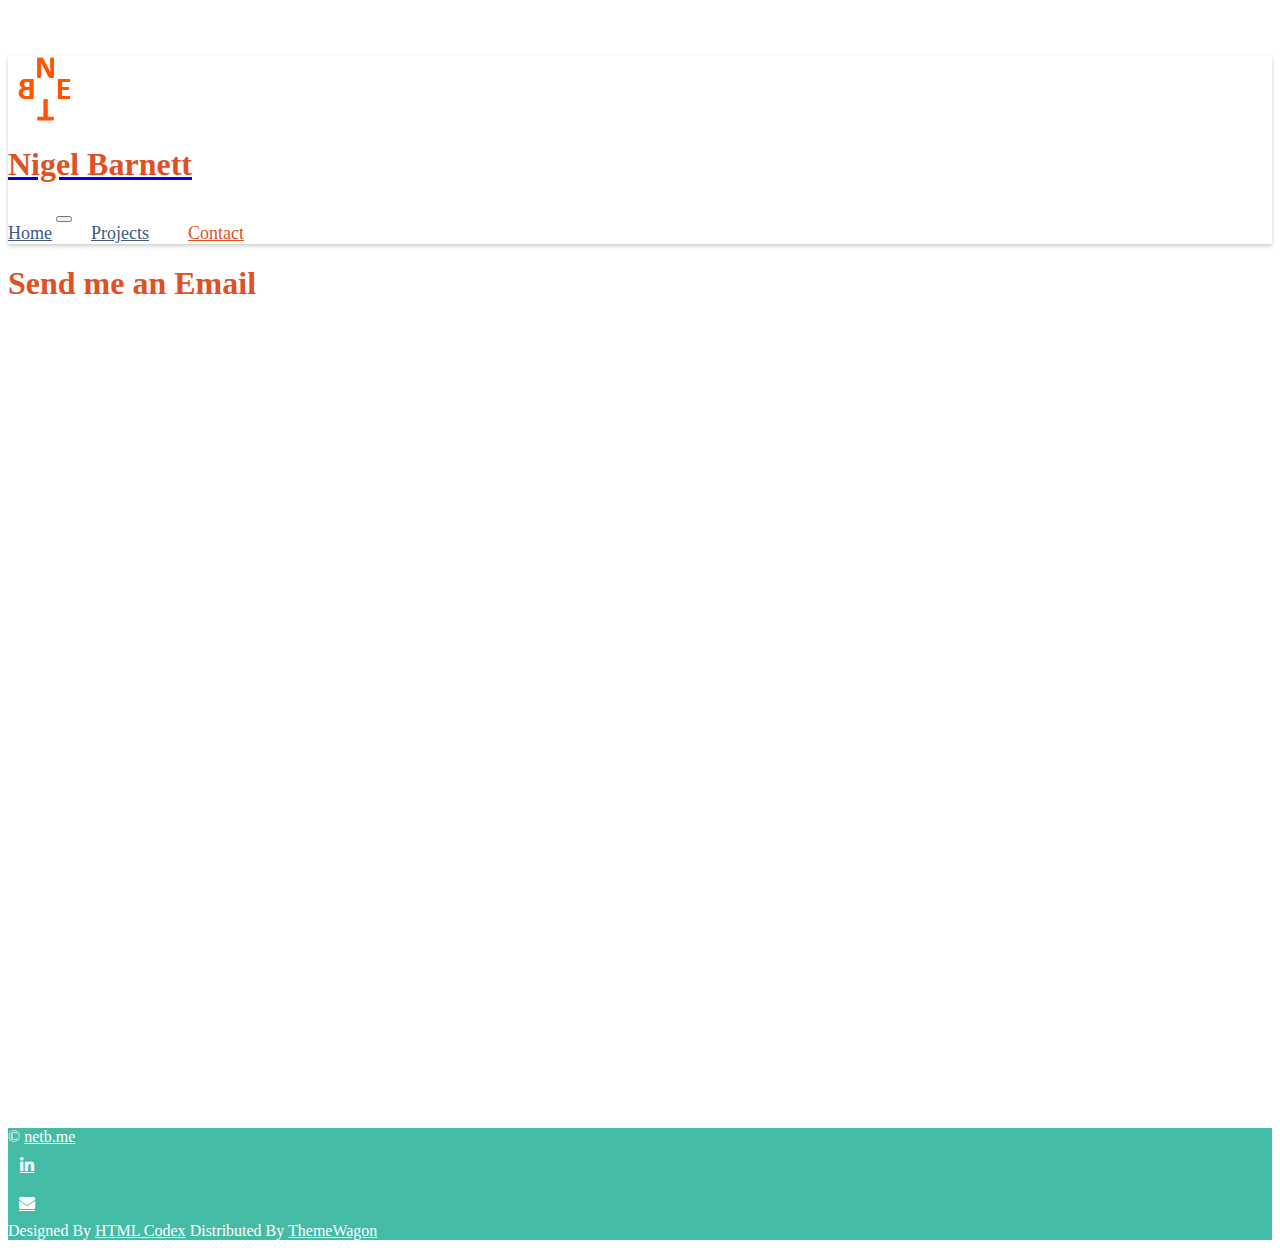
==== contact.html @ d6958bcb "Header and Image Optimization" ====
<!DOCTYPE html>
<html lang="en">
    <head>
        <meta charset="utf-8">
        <title>Nigel Barnett</title>
        <meta content="width=device-width, initial-scale=1.0" name="viewport">
        <meta content="" name="keywords">
        <meta content="" name="description">
        <meta name="author" content="Nigel Barnett">
    
        <!-- Favicon -->
        <link href="img/Logo.png" rel="icon">
    
        <!-- Google Web Fonts -->
        <link rel="preconnect" href="https://fonts.googleapis.com">
        <link rel="preconnect" href="https://fonts.gstatic.com" crossorigin>
        
        <link href="https://fonts.googleapis.com/css2?family=Jost:wght@500;600;700&family=Open+Sans:wght@400;500&display=swap" rel="stylesheet">  
    
        <!-- Icon Font Stylesheet -->
        <link href="https://cdnjs.cloudflare.com/ajax/libs/font-awesome/5.10.0/css/all.min.css" rel="stylesheet">
        <link href="https://cdn.jsdelivr.net/npm/bootstrap-icons@1.4.1/font/bootstrap-icons.css" rel="stylesheet">
    
        <!-- Libraries Stylesheet -->
        <link href="lib/animate/animate.min.css" rel="stylesheet">
        <link href="lib/owlcarousel/assets/owl.carousel.min.css" rel="stylesheet">
        <link href="lib/lightbox/css/lightbox.min.css" rel="stylesheet">
    
        <!-- Customized Bootstrap Stylesheet -->
        <link href="css/bootstrap.min.css" rel="stylesheet">
    
        <!-- Template Stylesheet -->
        <link href="css/style.css" rel="stylesheet">
        <link href="css/index.css" rel="stylesheet">
    </head>
<body>

    <!-- Spinner Start -->
    <div id="spinner" class="show bg-white position-fixed translate-middle w-100 vh-100 top-50 start-50 d-flex align-items-center justify-content-center">
        <div class="spinner-border text-primary" role="status" style="width: 3rem; height: 3rem;"></div>
    </div>
    <!-- Spinner End -->

    <!-- Navbar Start -->
    <nav class="navbar navbar-expand-lg bg-white navbar-light sticky-top p-0 box-shadow: 0 2px 4px 0 rgba(0,0,0,.2);">
        <img src="img/Logo.png" alt="Logo" width="65px" height="65px" class="px-l1">
        <a href="index.html" class="navbar-brand d-flex align-items-center px-4 px-lg-5">
            <h1 class="m-0">Nigel Barnett</h1>
        </a>
        <button type="button" class="navbar-toggler me-4" data-bs-toggle="collapse" data-bs-target="#navbarCollapse">
            <span class="navbar-toggler-icon"></span>
        </button>
        <div class="collapse navbar-collapse" id="navbarCollapse">
            <div class="navbar-nav ms-auto p-4 p-lg-0">
                <a href="index.html" class="nav-item nav-link">Home</a>
                <!-- <a href="about.html" class="nav-item nav-link">About</a> -->
                <a href="projects.html" class="nav-item nav-link">Projects</a>
                <a href="contact.html" class="nav-item nav-link active">Contact</a>
            </div>
        </div>
    </nav>
    <!-- Navbar End -->

    <!-- Contact Start -->
    <!-- <div class="container-xxl py-5 bg-image" style="background-image: url(./img/Contact.jpg); height: 100vh;"> -->
    <div class="container-xxl py-5" >
        <div class="container">
            <div class="row g-5">
                <div class="col-lg-12 wow fadeIn text-center" data-wow-delay="0.1s">
                    <h1 class="display-5 mb-5">Send me an Email</h1>
                    <iframe src="https://docs.google.com/forms/d/e/1FAIpQLSe5VM9y2EY-YePOUkQRIVsTHjEUn8Pff2XTwBHeZxUgZu5BFQ/viewform?embedded=true" width="100%" height="800px" frameborder="0" marginheight="0" marginwidth="0">Loading…</iframe>
                </div>
            </div>
        </div>
    </div>
    <!-- Contact End -->

    <!-- Copyright Start -->
    <div class="container-fluid copyright py-4">
        <div class="container">
            <div class="row">
                <div class="col-md-4 text-center text-md-start mb-2 mb-md-0">
                    &copy; <a class="border-bottom" href="https://www.youtube.com/watch?v=dQw4w9WgXcQ" target="_blank" rel="noopener noreferrer">netb.me</a>
                </div>
                <div class="col-md-4 text-center text-md-end">
                    <div class="d-flex p-2 justify-content-center">
                        <a class="btn btn-square btn-outline-light rounded-circle me-2" href="https://www.linkedin.com/in/netb/" target="_blank" rel="noopener noreferrer"><i class="fab fa-linkedin-in"></i></a>
                        <a class="btn btn-square btn-outline-light rounded-circle me-2" href="contact.html"><i class="fa fa-envelope"></i></a>
                    </div>
                </div>
                <div class="col-md-4 text-center text-md-end">
                    Designed By <a class="border-bottom" href="https://htmlcodex.com" target="_blank" rel="noopener noreferrer">HTML Codex</a> Distributed By <a href="https://themewagon.com">ThemeWagon</a>
                </div>
            </div>
        </div>
    </div>
    <!-- Copyright End -->

    <!-- JavaScript Libraries -->
    <script src="https://code.jquery.com/jquery-3.4.1.min.js"></script>
    <script src="https://cdn.jsdelivr.net/npm/bootstrap@5.0.0/dist/js/bootstrap.bundle.min.js"></script>
    <script src="lib/wow/wow.min.js"></script>
    <script src="lib/easing/easing.min.js"></script>
    <script src="lib/waypoints/waypoints.min.js"></script>
    <script src="lib/owlcarousel/owl.carousel.min.js"></script>
    <script src="lib/counterup/counterup.min.js"></script>
    <script src="lib/parallax/parallax.min.js"></script>
    <script src="lib/isotope/isotope.pkgd.min.js"></script>
    <script src="lib/lightbox/js/lightbox.min.js"></script>

    <!-- Template Javascript -->
    <script src="js/main.js"></script>
</body>

</html>
---- css/style.css ----
/********** Template CSS **********/
:root {
    --primary: #df5025;
    --secondary: #44bba4;
    --light: #ffffff;
    --dark: #3D5A80;
    --curtain: #3d5a804d;
}

.back-to-top {
    position: fixed;
    display: none;
    right: 30px;
    bottom: 30px;
    z-index: 99;
}

h1,
.h1,
h2,
.h2,
.fw-bold {
    font-weight: 700 !important;
    color: var(--primary) !important;
}

h3,
.h3,
h4,
.h4,
.fw-medium {
    font-weight: 600 !important;
    color: var(--dark) !important;
}

h5,
.h5,
.fw-semi-bold {
    font-weight: 500 !important;
    color: var(--secondary) !important;
}

h6,
.h6,
.fw-semi-bold {
    font-size: 10px;
    color: var(--dark) !important;
}

/*** Spinner ***/
#spinner {
    opacity: 0;
    visibility: hidden;
    transition: opacity .5s ease-out, visibility 0s linear .5s;
    z-index: 99999;
}

#spinner.show {
    transition: opacity .5s ease-out, visibility 0s linear 0s;
    visibility: visible;
    opacity: 1;
}


/*** Button ***/
.btn {
    transition: .5s;
    font-weight: 500;
}

.btn-main,
.btn-outline-primary:hover {
    color: var(--light);
    background-color: var(--primary);
    border-color: var(--primary);
}

.btn-main:hover{
    color: var(--primary);
    background-color: var(--light);
    border-color: var(--primary)
}
.btn-square {
    width: 38px;
    height: 38px;
}

.btn:focus{
    outline: 0;
    box-shadow: 0 0 0 0.25rem #df502538;
}

.btn-sm-square {
    width: 32px;
    height: 32px;
}

.btn-lg-square {
    width: 48px;
    height: 48px;
}

.btn-square,
.btn-sm-square,
.btn-lg-square {
    padding: 0;
    display: flex;
    align-items: center;
    justify-content: center;
    font-weight: normal;
}


/*** Navbar ***/
.navbar.sticky-top {
    top: -100px;
    transition: .5s;
    
}

.navbar{
    box-shadow: 0 2px 4px 0 rgba(0,0,0,.2);

}

.navbar .navbar-brand,
.navbar a.btn {
    height: 80px;
}

.navbar .navbar-nav .nav-link {
    margin-right: 35px;
    padding: 25px 0;
    color: var(--dark);
    font-size: 18px;
    font-weight: 500;
    outline: none;
}

.navbar .navbar-nav .nav-link:hover,
.navbar .navbar-nav .nav-link.active {
    color: var(--primary);
}

.navbar .dropdown-toggle::after {
    border: none;
    content: "\f107";
    font-family: "Font Awesome 5 Free";
    font-weight: 900;
    vertical-align: middle;
    margin-left: 8px;
}

@media (max-width: 991.98px) {
    .navbar .navbar-nav .nav-link  {
        margin-right: 0;
        padding: 10px 0;
    }

    .navbar .navbar-nav {
        border-top: 1px solid #EEEEEE;
    }
}

@media (min-width: 992px) {
    .navbar .nav-item .dropdown-menu {
        display: block;
        border: none;
        margin-top: 0;
        top: 150%;
        opacity: 0;
        visibility: hidden;
        transition: .5s;
    }

    .navbar .nav-item:hover .dropdown-menu {
        top: 100%;
        visibility: visible;
        transition: .5s;
        opacity: 1;
    }
}


/*** Header ***/
.carousel-caption {
    top: 0;
    left: 0;
    right: 0;
    bottom: 0;
    display: flex;
    align-items: center;
    justify-content: center;
    text-align: center;
    /* background: rgba(56, 49, 45, 0.6); */
    z-index: 1;
}

.carousel-control-prev,
.carousel-control-next {
    width: 15%;
}

.px-lg-5{
    padding-right: 3rem !important;
    padding-left: 1rem !important;
}
.px-l1{
    padding-left: 5px !important;
}

.carousel-control-prev-icon,
.carousel-control-next-icon {
    width: 3rem;
    height: 3rem;
    border-radius: 6rem;
    padding: 0.25rem;
    background-color: var(--primary);
    /* border: 10px solid var(--primary); */
}

@media (max-width: 768px) {
    #header-carousel .carousel-item {
        position: relative;
        min-height: 450px;
    }
    
    #header-carousel .carousel-item img {
        position: absolute;
        width: 100%;
        height: 100%;
        object-fit: cover;
    }
}

.page-header {
    background: linear-gradient(rgb(0, 0, 0), rgb(0, 0, 0)), url(../img/carousel-1.jpg) center center no-repeat;
    background-size: cover;
}

.page-header .breadcrumb-item+.breadcrumb-item::before {
    color: var(--light);
}

.page-header .breadcrumb-item,
.page-header .breadcrumb-item a {
    font-size: 18px;
    color: var(--light);
}


/*** Top Feature ***/
@media (min-width: 991.98px) {
    .top-feature {
        position: relative;
        margin-top: -80px;
        z-index: 1;
    }
}



/*** Project Portfolio ***/
#portfolio-flters {
    display: inline-block;
    background: var(--light);
    padding: 10px 15px;
}

#portfolio-flters li {
    display: inline-block;
    font-weight: 500;
    color: var(--primary);
    cursor: pointer;
    transition: .5s;
    border-bottom: 2px solid transparent;
}

#portfolio-flters li:hover,
#portfolio-flters li.active {
    color: var(--dark);
    border-color: var(--dark);
}

.portfolio-inner {
    position: relative;
    overflow: hidden;
}

.portfolio-inner::before,
.portfolio-inner::after {
    position: absolute;
    content: "";
    width: 0;
    height: 100%;
    top: 0;
    left: 0;
    background: var(--curtain);
    transition: .5s;
}

.portfolio-inner::after {
    left: auto;
    right: 0;
}

.portfolio-inner:hover::before,
.portfolio-inner:hover::after {
    width: 50.02%;
}

.portfolio-inner .portfolio-text {
    position: absolute;
    width: 100%;
    height: 100%;
    top: 0;
    left: 0;
    display: flex;
    flex-direction: column;
    align-items: center;
    justify-content: center;
    transition: .5s;
    z-index: 3;
    opacity: 0;
    color: var(--secondary);
}

.portfolio-inner:hover .portfolio-text {
    transition-delay: .3s;
    opacity: 1;
}

.portfolio-inner .portfolio-text .btn:hover {
    background: var(--light);
    color: var(--primary);
    border-color: var(--primary);
}

.portfolio-inner .portfolio-text .btn {
    background: var(--primary);
    color: var(--light);
}

/*** Footer ***/
.footer .btn.btn-link {
    display: block;
    margin-bottom: 5px;
    padding: 0;
    text-align: left;
    color: var(--light);
    font-weight: normal;
    text-transform: capitalize;
    transition: .3s;
}

.text-primary {
    color: var(--primary) !important;
}

.footer .btn.btn-link::before {
    position: relative;
    content: "\f105";
    font-family: "Font Awesome 5 Free";
    font-weight: 900;
    margin-right: 10px;
}

.footer .btn.btn-link:hover {
    color: var(--primary);
    letter-spacing: 1px;
    box-shadow: none;
}

.copyright {
    color: var(--light);
    background: var(--secondary);
}

.copyright a {
    color: var(--light);
}

.copyright a:hover {
    color: var(--dark);
}
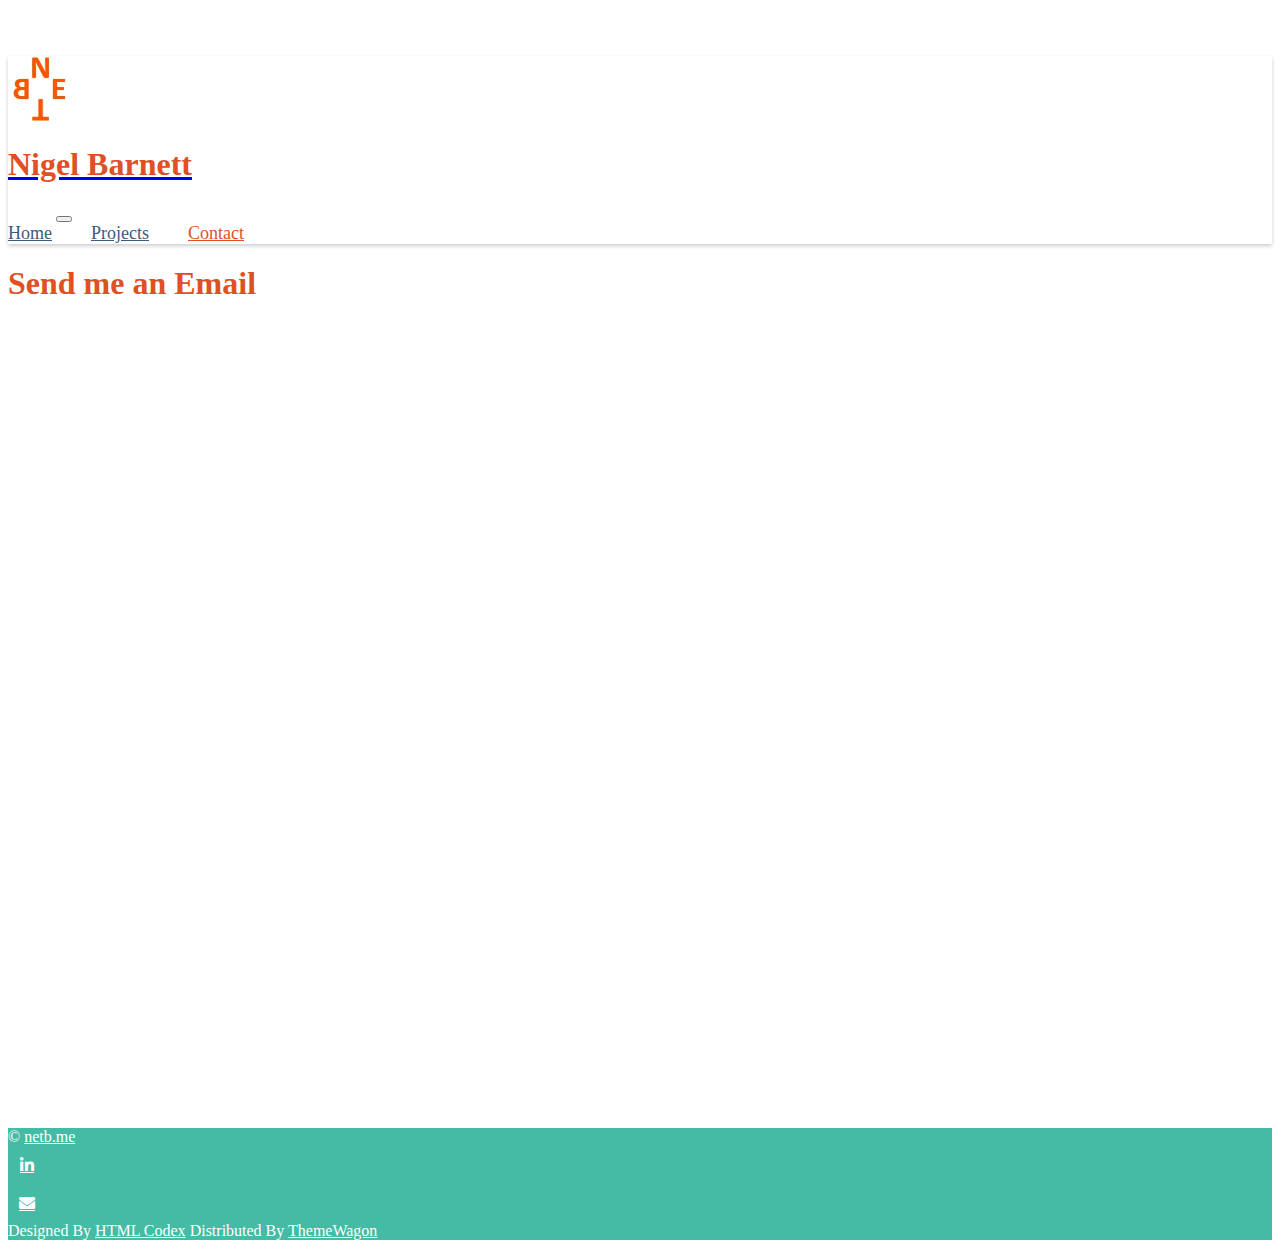
==== commit f4541169: "Webp Convert" ====
--- a/contact.html
+++ b/contact.html
@@ -9,7 +9,7 @@
         <meta name="author" content="Nigel Barnett">
     
         <!-- Favicon -->
-        <link href="img/Logo.png" rel="icon">
+        <link href="img/Logo.webp" rel="icon">
     
         <!-- Google Web Fonts -->
         <link rel="preconnect" href="https://fonts.googleapis.com">
@@ -43,7 +43,7 @@
 
     <!-- Navbar Start -->
     <nav class="navbar navbar-expand-lg bg-white navbar-light sticky-top p-0 box-shadow: 0 2px 4px 0 rgba(0,0,0,.2);">
-        <img src="img/Logo.png" alt="Logo" width="65px" height="65px" class="px-l1">
+        <img src="img/Logo.webp" alt="Logo" width="65px" height="65px">
         <a href="index.html" class="navbar-brand d-flex align-items-center px-4 px-lg-5">
             <h1 class="m-0">Nigel Barnett</h1>
         </a>
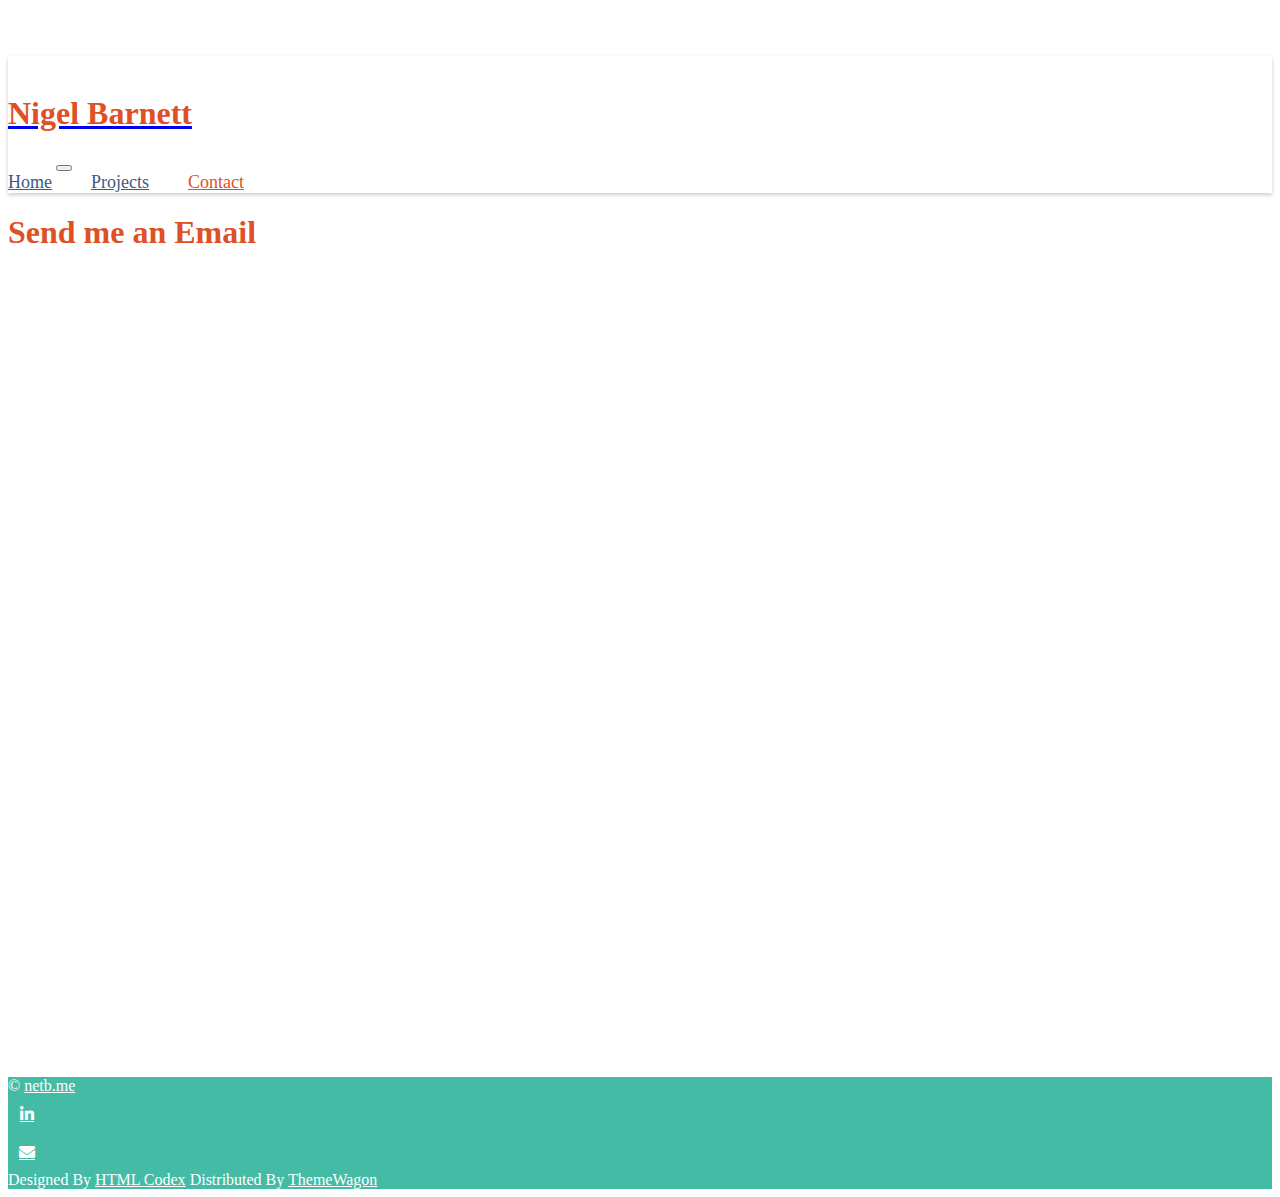
==== commit 302f1c41: "Rocket Engine and resume update" ====
--- a/contact.html
+++ b/contact.html
@@ -4,9 +4,9 @@
         <meta charset="utf-8">
         <title>Nigel Barnett</title>
         <meta content="width=device-width, initial-scale=1.0" name="viewport">
-        <meta content="" name="keywords">
-        <meta content="" name="description">
+        <meta name="keywords" content="Nigel Barnett maker portfolio MIT machining making building design CAD ">
         <meta name="author" content="Nigel Barnett">
+        <meta name="description" content="This is my contact page. Please reach out to me if you have any questions." >
     
         <!-- Favicon -->
         <link href="img/Logo.webp" rel="icon">
@@ -41,9 +41,10 @@
     </div>
     <!-- Spinner End -->
 
+
     <!-- Navbar Start -->
     <nav class="navbar navbar-expand-lg bg-white navbar-light sticky-top p-0 box-shadow: 0 2px 4px 0 rgba(0,0,0,.2);">
-        <img src="img/Logo.webp" alt="Logo" width="65px" height="65px">
+        <!-- <img src="img/Logo.webp" alt="Logo" width="65px" height="65px"> -->
         <a href="index.html" class="navbar-brand d-flex align-items-center px-4 px-lg-5">
             <h1 class="m-0">Nigel Barnett</h1>
         </a>
@@ -61,6 +62,7 @@
     </nav>
     <!-- Navbar End -->
 
+
     <!-- Contact Start -->
     <!-- <div class="container-xxl py-5 bg-image" style="background-image: url(./img/Contact.jpg); height: 100vh;"> -->
     <div class="container-xxl py-5" >
@@ -74,6 +76,7 @@
         </div>
     </div>
     <!-- Contact End -->
+
 
     <!-- Copyright Start -->
     <div class="container-fluid copyright py-4">
@@ -96,6 +99,7 @@
     </div>
     <!-- Copyright End -->
 
+
     <!-- JavaScript Libraries -->
     <script src="https://code.jquery.com/jquery-3.4.1.min.js"></script>
     <script src="https://cdn.jsdelivr.net/npm/bootstrap@5.0.0/dist/js/bootstrap.bundle.min.js"></script>
@@ -108,6 +112,7 @@
     <script src="lib/isotope/isotope.pkgd.min.js"></script>
     <script src="lib/lightbox/js/lightbox.min.js"></script>
 
+    
     <!-- Template Javascript -->
     <script src="js/main.js"></script>
 </body>
--- a/css/style.css
+++ b/css/style.css
@@ -5,6 +5,15 @@
     --light: #ffffff;
     --dark: #3D5A80;
     --curtain: #3d5a804d;
+}
+
+.modal-xl {
+    max-width: 80%;
+}
+
+.hyperlink{
+    color: var(--secondary) !important;
+    text-decoration: underline
 }
 
 .back-to-top {
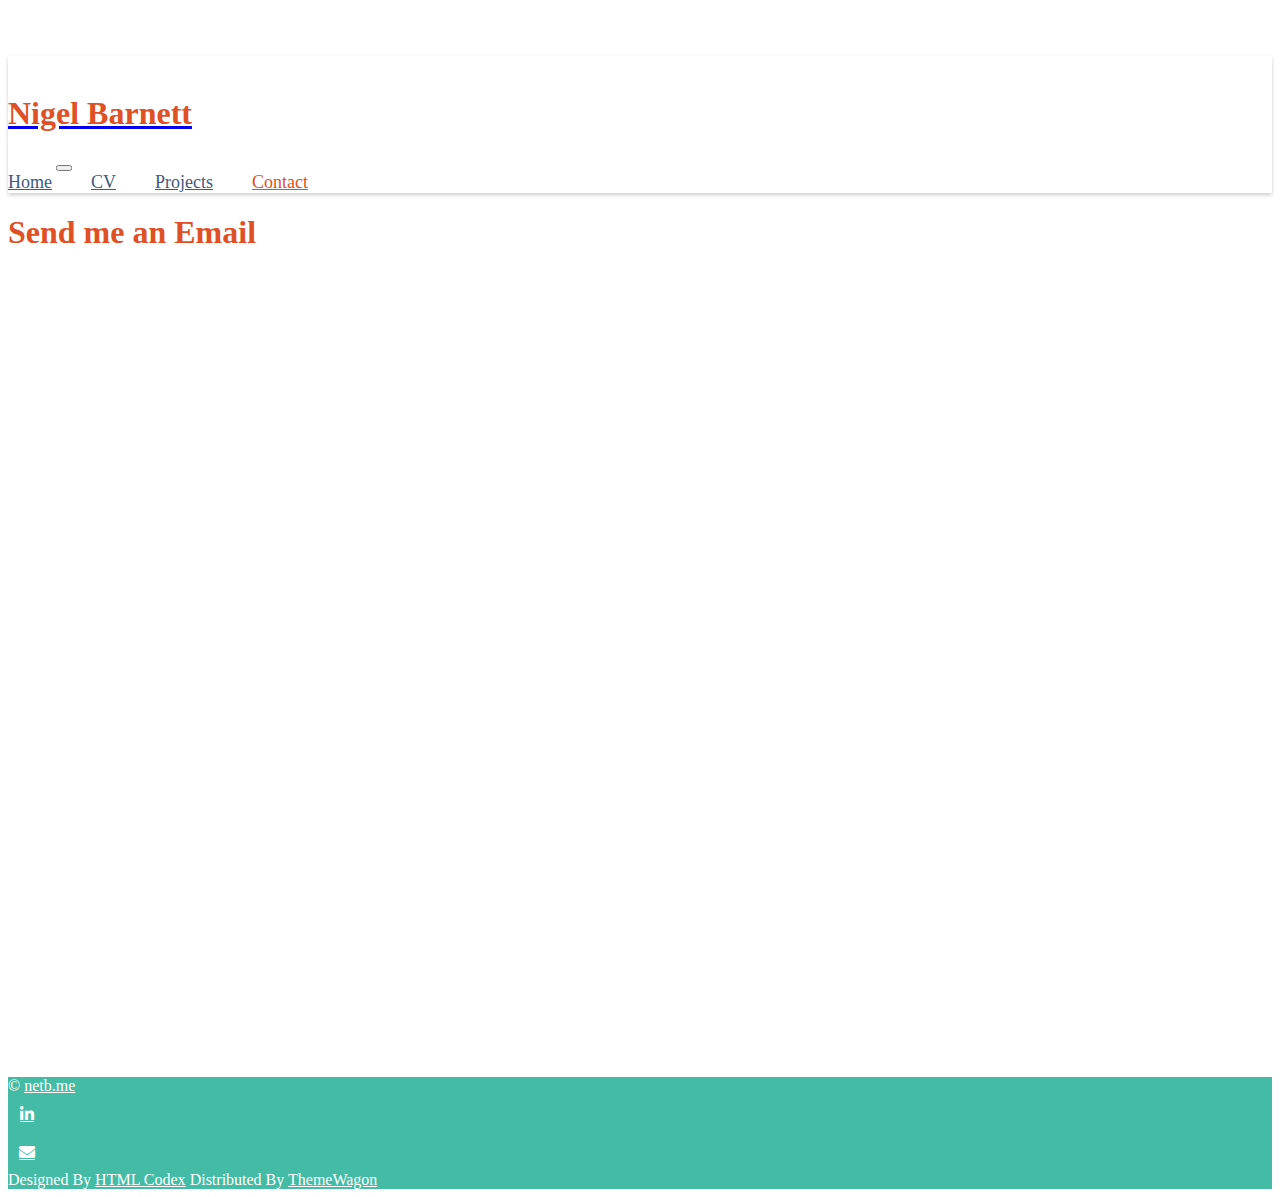
==== commit 66a9e95a: "Update pages and CV page embed" ====
--- a/contact.html
+++ b/contact.html
@@ -54,7 +54,7 @@
         <div class="collapse navbar-collapse" id="navbarCollapse">
             <div class="navbar-nav ms-auto p-4 p-lg-0">
                 <a href="index.html" class="nav-item nav-link">Home</a>
-                <!-- <a href="about.html" class="nav-item nav-link">About</a> -->
+                <a href="cv.html" class="nav-item nav-link">CV</a>
                 <a href="projects.html" class="nav-item nav-link">Projects</a>
                 <a href="contact.html" class="nav-item nav-link active">Contact</a>
             </div>
--- a/css/style.css
+++ b/css/style.css
@@ -210,6 +210,11 @@
     width: 15%;
 }
 
+.mini-carousel-control-prev,
+.mini-carousel-control-next {
+    width: 15%;
+}
+
 .px-lg-5{
     padding-right: 3rem !important;
     padding-left: 1rem !important;
@@ -228,6 +233,16 @@
     /* border: 10px solid var(--primary); */
 }
 
+.mini-carousel-control-prev-icon,
+.mini-carousel-control-next-icon {
+    width: 2rem;
+    height: 2rem;
+    border-radius: 4rem;
+    padding: 0.25rem;
+    background-color: var(--primary);
+    /* border: 10px solid var(--primary); */
+}
+
 @media (max-width: 768px) {
     #header-carousel .carousel-item {
         position: relative;
@@ -295,6 +310,13 @@
     position: relative;
     overflow: hidden;
 }
+
+.portfolio-item {
+    min-height: 350px; /* Adjust based on content */
+    display: flex;
+    flex-direction: column;
+    justify-content: space-between;
+  }
 
 .portfolio-inner::before,
 .portfolio-inner::after {
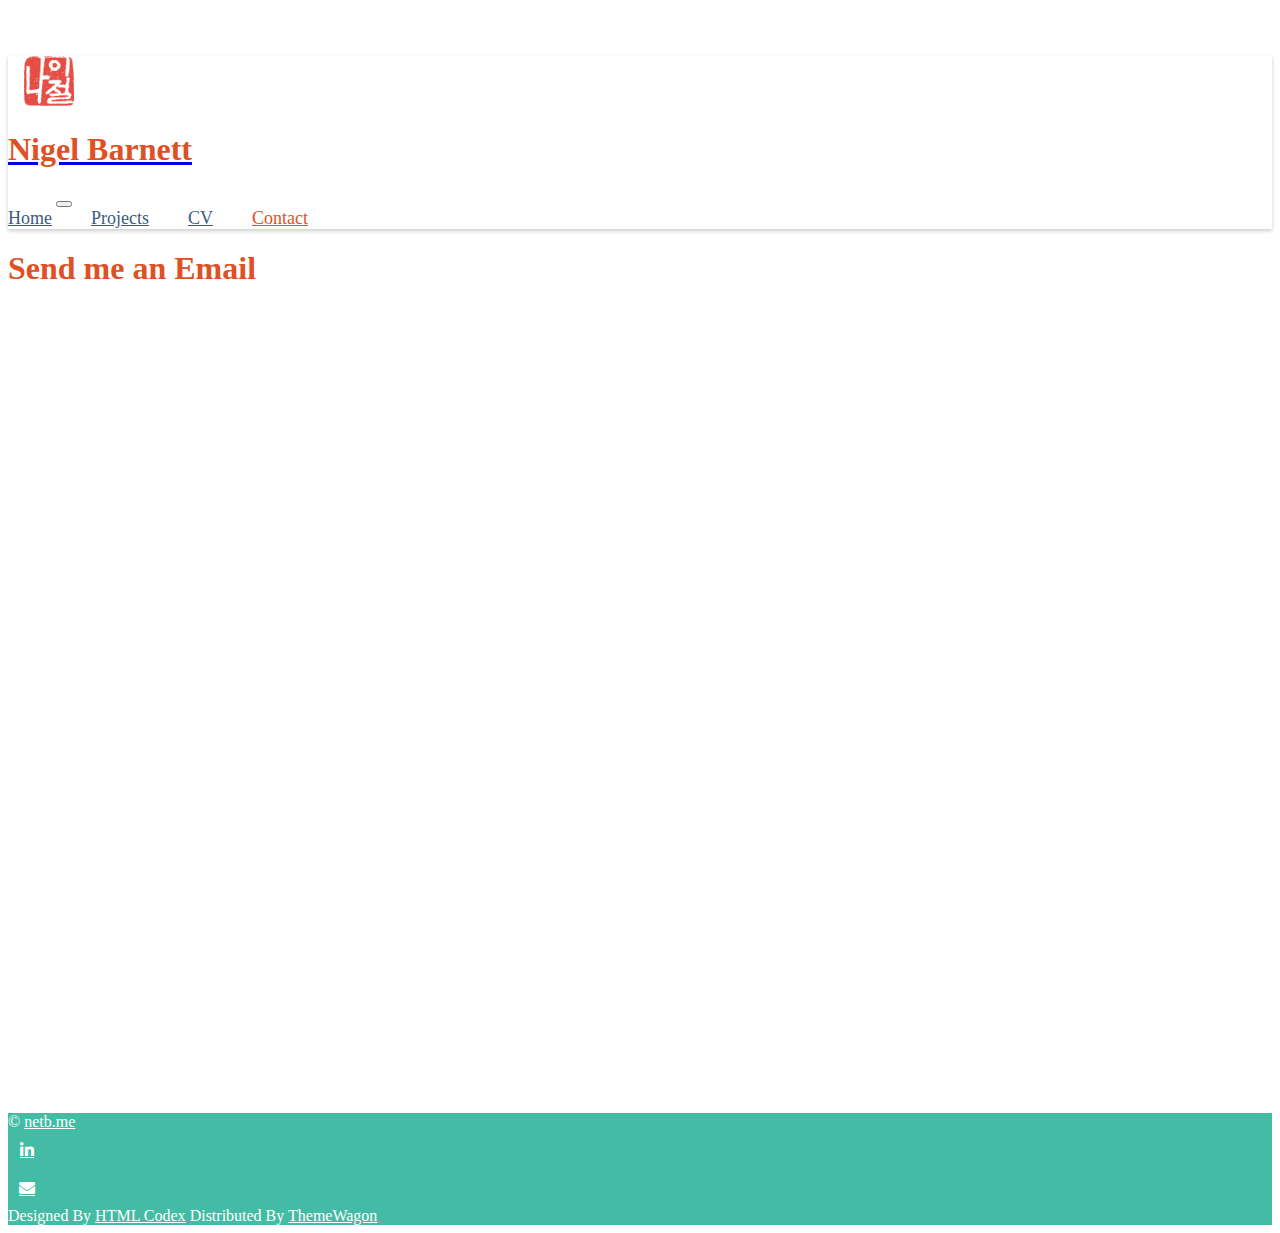
==== commit fc223a0b: "Logo Add" ====
--- a/contact.html
+++ b/contact.html
@@ -44,8 +44,8 @@
 
     <!-- Navbar Start -->
     <nav class="navbar navbar-expand-lg bg-white navbar-light sticky-top p-0 box-shadow: 0 2px 4px 0 rgba(0,0,0,.2);">
-        <!-- <img src="img/Logo.webp" alt="Logo" width="65px" height="65px"> -->
         <a href="index.html" class="navbar-brand d-flex align-items-center px-4 px-lg-5">
+            <img src="img/Logo.png" alt="Logo" width="50" height="50" class="me-2"> <!-- Adjust size if needed -->
             <h1 class="m-0">Nigel Barnett</h1>
         </a>
         <button type="button" class="navbar-toggler me-4" data-bs-toggle="collapse" data-bs-target="#navbarCollapse">
@@ -54,8 +54,8 @@
         <div class="collapse navbar-collapse" id="navbarCollapse">
             <div class="navbar-nav ms-auto p-4 p-lg-0">
                 <a href="index.html" class="nav-item nav-link">Home</a>
+                <a href="projects.html" class="nav-item nav-link">Projects</a>
                 <a href="cv.html" class="nav-item nav-link">CV</a>
-                <a href="projects.html" class="nav-item nav-link">Projects</a>
                 <a href="contact.html" class="nav-item nav-link active">Contact</a>
             </div>
         </div>
